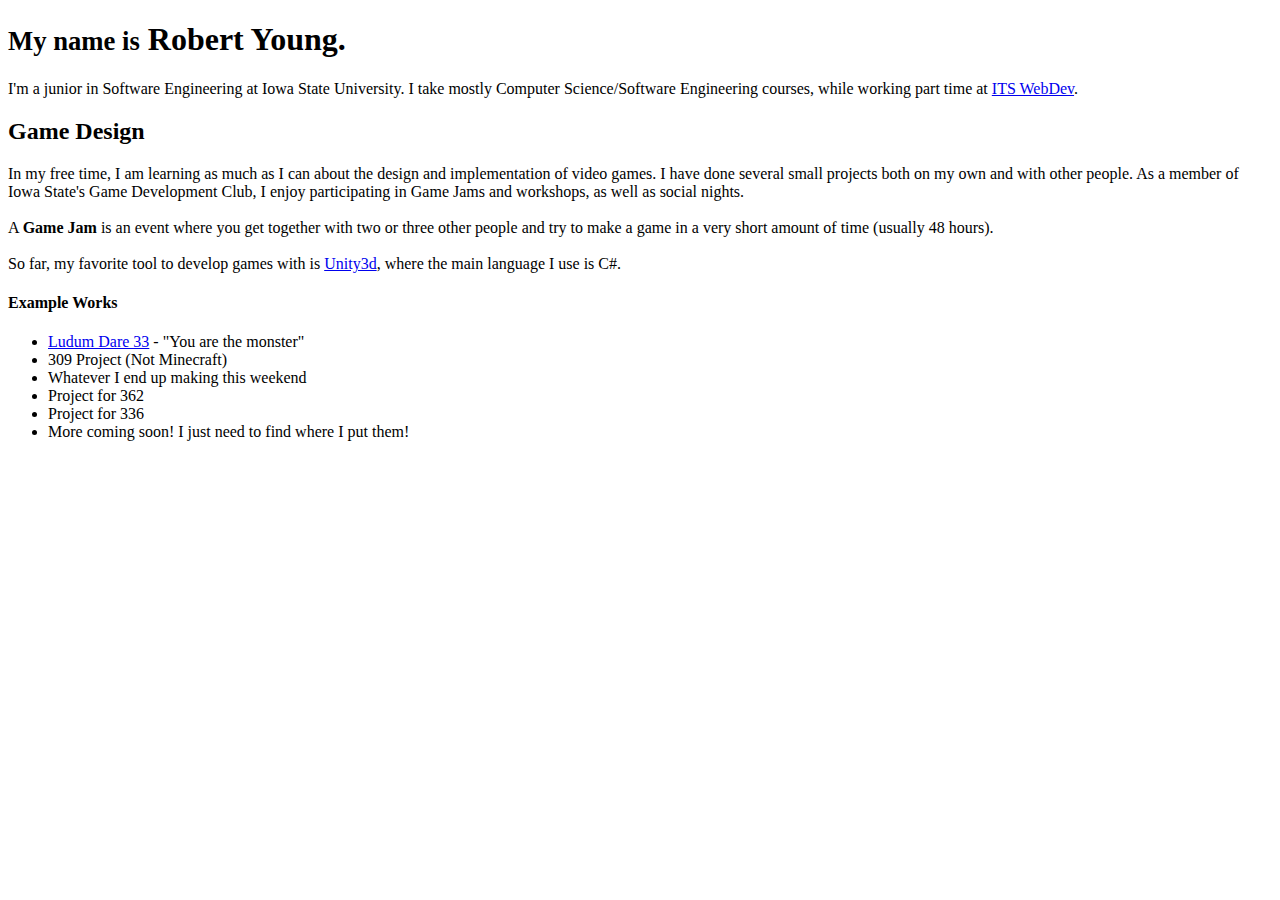
==== portfolio/index.html @ c06eb898 "Added stuff to the portfolio" ====
<!DOCTYPE html>
<html lang="en">
<head>
    <meta charset="utf-8">
    <meta http-equiv="X-UA-Compatible" content="IE=edge">
    <meta name="viewport" content="width=device-width, initial-scale=1">
    <title>Robert Young's Website</title>

    <!-- Bootstrap -->
    <link href="/css/bootstrap.min.css" rel="stylesheet">
    <link href="/css/base.css" rel="stylesheet">

    <!-- HTML5 shim and Respond.js for IE8 support of HTML5 elements and media queries -->
    <!-- WARNING: Respond.js doesn't work if you view the page via file:// -->
    <!--[if lt IE 9]>
    <script src="https://oss.maxcdn.com/html5shiv/3.7.2/html5shiv.min.js"></script>
    <script src="https://oss.maxcdn.com/respond/1.4.2/respond.min.js"></script>
    <![endif]-->
</head>
<body>
<!-- jQuery (necessary for Bootstrap's JavaScript plugins) -->
<script src="https://ajax.googleapis.com/ajax/libs/jquery/1.11.3/jquery.min.js"></script>
<!-- Include all compiled plugins (below), or include individual files as needed -->
<script src="js/bootstrap.min.js"></script>

<h1>
    <small>My name is</small>
    <b>Robert Young</b>.
</h1>
<p>I'm a junior in Software Engineering at Iowa State University. I take mostly Computer Science/Software Engineering
    courses, while working part time at <a href="http://webdev.its.iastate.edu">ITS WebDev</a>.</p>

<h2>Game Design</h2>

<p>In my free time, I am learning as much as I can about the design and implementation of video games. I have done
    several small projects both on my own and with other people. As a member of Iowa State's Game Development Club, I
    enjoy participating in Game Jams and workshops, as well as social nights. <br><br>A <b>Game Jam</b> is an event
    where you get together with two or three other people and try to make a game in a very short amount of time (usually 48 hours).
    <br><br>
    So far, my favorite tool to develop games with is <a href="http://unity3d.com/">Unity3d</a>, where the main language
    I use is C#.</p>

<h4>Example Works</h4>
<ul>
    <li><a href="/LD33">Ludum Dare 33</a> - "You are the monster"</li>
    <li>309 Project (Not Minecraft)</li>
    <li>Whatever I end up making this weekend</li>
    <li>Project for 362</li>
    <li>Project for 336</li>
    <li>More coming soon! I just need to find where I put them!</li>
</ul>
</body>
</html>
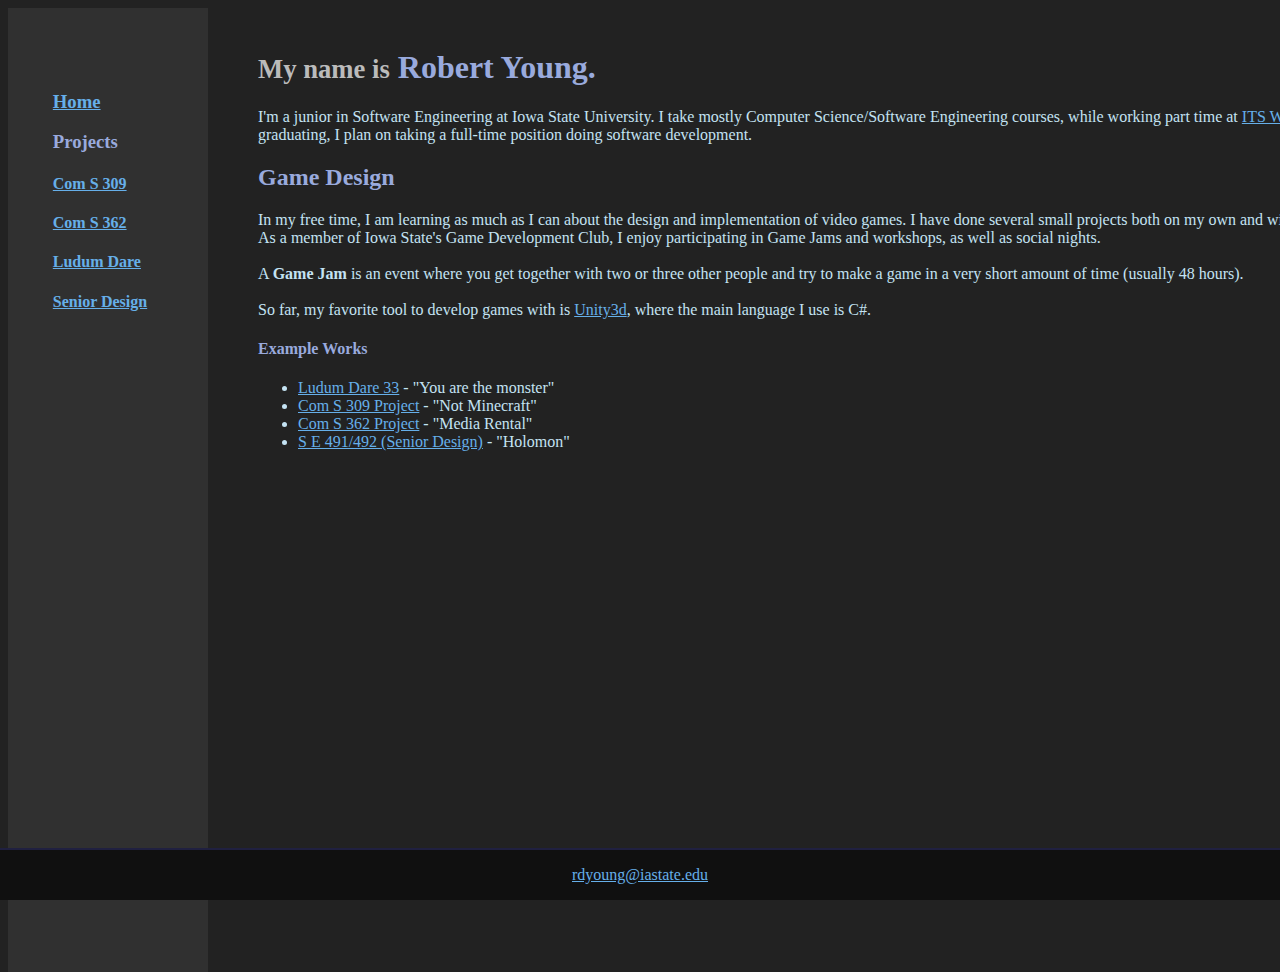
==== commit f3b65926: "Index page looks good now" ====
--- a/portfolio/index.html
+++ b/portfolio/index.html
@@ -1,53 +1,68 @@
 <!DOCTYPE html>
 <html lang="en">
 <head>
-    <meta charset="utf-8">
-    <meta http-equiv="X-UA-Compatible" content="IE=edge">
-    <meta name="viewport" content="width=device-width, initial-scale=1">
-    <title>Robert Young's Website</title>
+	<meta charset="utf-8">
+	<meta http-equiv="X-UA-Compatible" content="IE=edge">
+	<meta name="viewport" content="width=device-width, initial-scale=1">
+	<title>Robert Young's Portfolio</title>
 
-    <!-- Bootstrap -->
-    <link href="/css/bootstrap.min.css" rel="stylesheet">
-    <link href="/css/base.css" rel="stylesheet">
+	<!-- Bootstrap -->
+	<link href="/css/bootstrap.css" rel="stylesheet">
+	<link href="/css/base.css" rel="stylesheet">
 
-    <!-- HTML5 shim and Respond.js for IE8 support of HTML5 elements and media queries -->
-    <!-- WARNING: Respond.js doesn't work if you view the page via file:// -->
-    <!--[if lt IE 9]>
-    <script src="https://oss.maxcdn.com/html5shiv/3.7.2/html5shiv.min.js"></script>
-    <script src="https://oss.maxcdn.com/respond/1.4.2/respond.min.js"></script>
-    <![endif]-->
+	<!-- HTML5 shim and Respond.js for IE8 support of HTML5 elements and media queries -->
+	<!-- WARNING: Respond.js doesn't work if you view the page via file:// -->
+	<!--[if lt IE 9]>
+	<script src="https://oss.maxcdn.com/html5shiv/3.7.2/html5shiv.min.js"></script>
+	<script src="https://oss.maxcdn.com/respond/1.4.2/respond.min.js"></script>
+	<![endif]-->
 </head>
 <body>
-<!-- jQuery (necessary for Bootstrap's JavaScript plugins) -->
-<script src="https://ajax.googleapis.com/ajax/libs/jquery/1.11.3/jquery.min.js"></script>
-<!-- Include all compiled plugins (below), or include individual files as needed -->
-<script src="js/bootstrap.min.js"></script>
+<div class="nav">
+	<ul>
+		<li><h3><a href="/portfolio">Home</a></h3></li>
+		<li><h3>Projects</h3></li>
+		<li><h4><a href="/portfolio/cs309">Com S 309</a></h4></li>
+		<li><h4><a href="/portfolio/cs362">Com S 362</a></h4></li>
+		<li><h4><a href="/portfolio/LD33">Ludum Dare</a></h4></li>
+		<li><h4><a href="/portfolio/se491">Senior Design</a></h4></li>
+	</ul>
+</div>
+<div class="content">
+	<!-- jQuery (necessary for Bootstrap's JavaScript plugins) -->
+	<script src="https://ajax.googleapis.com/ajax/libs/jquery/1.11.3/jquery.min.js"></script>
+	<!-- Include all compiled plugins (below), or include individual files as needed -->
+	<script src="/js/bootstrap.min.js"></script>
 
-<h1>
-    <small>My name is</small>
-    <b>Robert Young</b>.
-</h1>
-<p>I'm a junior in Software Engineering at Iowa State University. I take mostly Computer Science/Software Engineering
-    courses, while working part time at <a href="http://webdev.its.iastate.edu">ITS WebDev</a>.</p>
+	<h1>
+		<small>My name is</small>
+		<b>Robert Young</b>.
+	</h1>
+	<p>I'm a junior in Software Engineering at Iowa State University. I take mostly Computer Science/Software
+		Engineering courses, while working part time at <a href="http://webdev.its.iastate.edu">ITS WebDev</a>. Upon
+		graduating, I plan on taking a full-time position doing software development.
+	</p>
 
-<h2>Game Design</h2>
+	<h2>Game Design</h2>
 
-<p>In my free time, I am learning as much as I can about the design and implementation of video games. I have done
-    several small projects both on my own and with other people. As a member of Iowa State's Game Development Club, I
-    enjoy participating in Game Jams and workshops, as well as social nights. <br><br>A <b>Game Jam</b> is an event
-    where you get together with two or three other people and try to make a game in a very short amount of time (usually 48 hours).
-    <br><br>
-    So far, my favorite tool to develop games with is <a href="http://unity3d.com/">Unity3d</a>, where the main language
-    I use is C#.</p>
+	<p>In my free time, I am learning as much as I can about the design and implementation of video games. I have done
+		several small projects both on my own and with other people. As a member of Iowa State's Game Development Club,
+		I enjoy participating in Game Jams and workshops, as well as social nights. <br><br>A <b>Game Jam</b> is an
+		event where you get together with two or three other people and try to make a game in a very short amount of
+		time (usually 48 hours).
+		<br><br>
+		So far, my favorite tool to develop games with is <a href="http://unity3d.com/">Unity3d</a>, where the main
+		language I use is C#.</p>
 
-<h4>Example Works</h4>
-<ul>
-    <li><a href="/LD33">Ludum Dare 33</a> - "You are the monster"</li>
-    <li>309 Project (Not Minecraft)</li>
-    <li>Whatever I end up making this weekend</li>
-    <li>Project for 362</li>
-    <li>Project for 336</li>
-    <li>More coming soon! I just need to find where I put them!</li>
-</ul>
+	<h4>Example Works</h4>
+	<ul>
+		<li><a href="LD33">Ludum Dare 33</a> - "You are the monster"</li>
+		<li><a href="cs309">Com S 309 Project</a> - "Not Minecraft"</li>
+		<li><a href="cs362">Com S 362 Project</a> - "Media Rental"</li>
+		<li><a href="se491">S E 491/492 (Senior Design)</a> - "Holomon"</li>
+	</ul>
+</div>
+<div class="footer"><a href="mailto:rdyoung@iastate.edu">rdyoung@iastate.edu</a>
+</div>
 </body>
 </html>--- a/css/base.css
+++ b/css/base.css
@@ -0,0 +1,60 @@
+body {
+	background-color: #222222;
+	color: #c4e3f3;
+	min-width: 600px;
+}
+
+.content {
+	width: 90%;
+	padding: 20px 50px 20px 250px;
+	max-width: 1200px;
+}
+
+h1, h2, h3, h4, h5, h6 {
+	color: #99aadd;
+}
+
+h1 > small {
+	color: #bbbbbb;
+}
+
+a {
+	color: #66afe9;
+}
+
+a:hover {
+	color: #8888dd;
+}
+
+a:visited {
+	color: #8888dd;
+}
+
+.footer {
+	background-color: #101010;
+	position: absolute;
+	right: 0;
+	bottom: 0;
+	left: 0;
+	padding: 1rem;
+	text-align: center;
+	border-top: 2px solid #202040;
+}
+
+.nav {
+	padding-top: 5%;
+	background-color: #303030;
+	float: left;
+	height: 100%;
+	position: absolute;
+	max-width: 12%;
+	min-width: 200px;
+}
+
+.nav ul {
+	list-style-type: none;
+}
+
+.nav li {
+	margin: 3%;
+}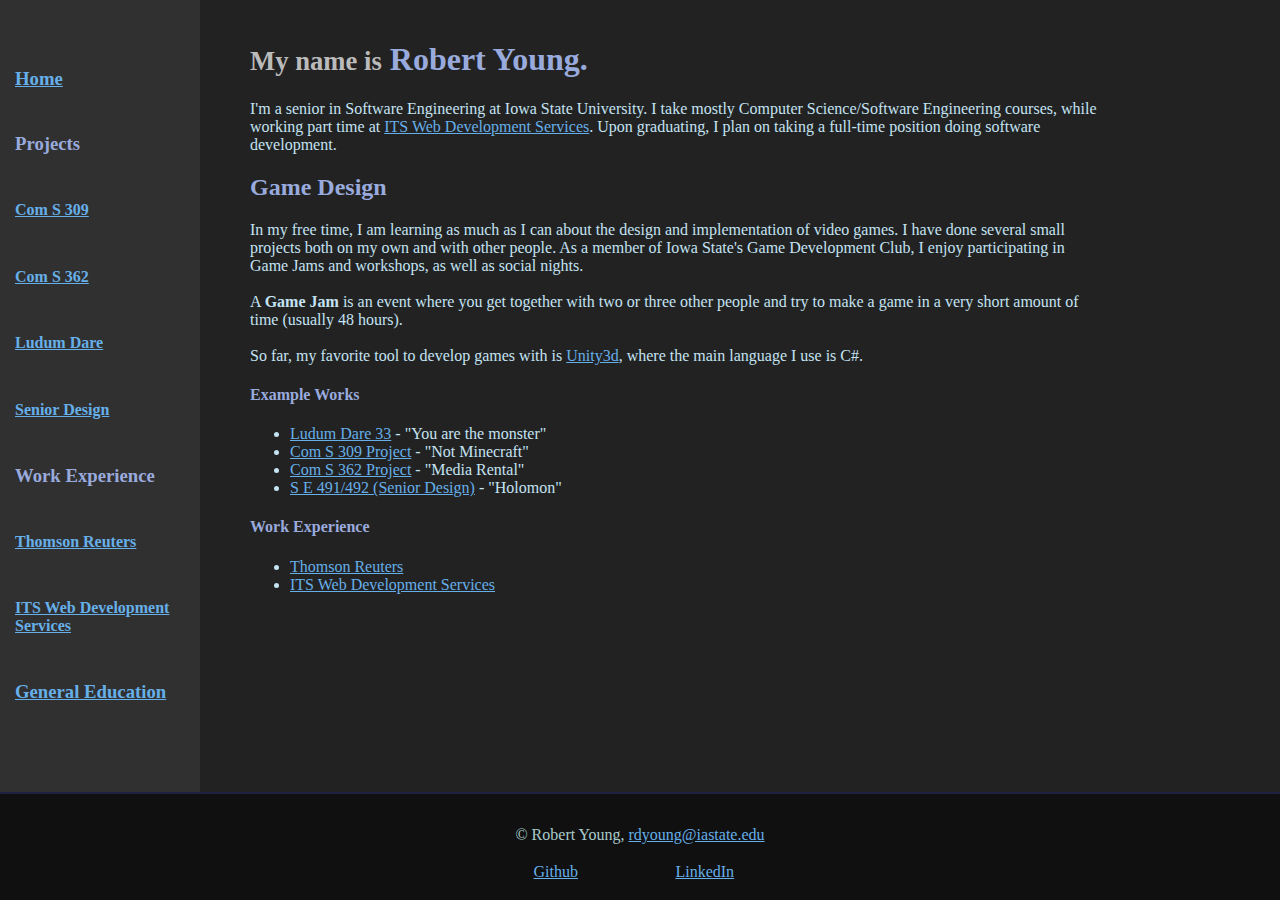
==== commit 27b160d3: "pre-final portfolio" ====
--- a/portfolio/index.html
+++ b/portfolio/index.html
@@ -1,68 +1,85 @@
-<!DOCTYPE html>
-<html lang="en">
-<head>
-	<meta charset="utf-8">
-	<meta http-equiv="X-UA-Compatible" content="IE=edge">
-	<meta name="viewport" content="width=device-width, initial-scale=1">
-	<title>Robert Young's Portfolio</title>
-
-	<!-- Bootstrap -->
-	<link href="/css/bootstrap.css" rel="stylesheet">
-	<link href="/css/base.css" rel="stylesheet">
-
-	<!-- HTML5 shim and Respond.js for IE8 support of HTML5 elements and media queries -->
-	<!-- WARNING: Respond.js doesn't work if you view the page via file:// -->
-	<!--[if lt IE 9]>
-	<script src="https://oss.maxcdn.com/html5shiv/3.7.2/html5shiv.min.js"></script>
-	<script src="https://oss.maxcdn.com/respond/1.4.2/respond.min.js"></script>
-	<![endif]-->
-</head>
-<body>
-<div class="nav">
-	<ul>
-		<li><h3><a href="/portfolio">Home</a></h3></li>
-		<li><h3>Projects</h3></li>
-		<li><h4><a href="/portfolio/cs309">Com S 309</a></h4></li>
-		<li><h4><a href="/portfolio/cs362">Com S 362</a></h4></li>
-		<li><h4><a href="/portfolio/LD33">Ludum Dare</a></h4></li>
-		<li><h4><a href="/portfolio/se491">Senior Design</a></h4></li>
-	</ul>
-</div>
-<div class="content">
-	<!-- jQuery (necessary for Bootstrap's JavaScript plugins) -->
-	<script src="https://ajax.googleapis.com/ajax/libs/jquery/1.11.3/jquery.min.js"></script>
-	<!-- Include all compiled plugins (below), or include individual files as needed -->
-	<script src="/js/bootstrap.min.js"></script>
-
-	<h1>
-		<small>My name is</small>
-		<b>Robert Young</b>.
-	</h1>
-	<p>I'm a junior in Software Engineering at Iowa State University. I take mostly Computer Science/Software
-		Engineering courses, while working part time at <a href="http://webdev.its.iastate.edu">ITS WebDev</a>. Upon
-		graduating, I plan on taking a full-time position doing software development.
-	</p>
-
-	<h2>Game Design</h2>
-
-	<p>In my free time, I am learning as much as I can about the design and implementation of video games. I have done
-		several small projects both on my own and with other people. As a member of Iowa State's Game Development Club,
-		I enjoy participating in Game Jams and workshops, as well as social nights. <br><br>A <b>Game Jam</b> is an
-		event where you get together with two or three other people and try to make a game in a very short amount of
-		time (usually 48 hours).
-		<br><br>
-		So far, my favorite tool to develop games with is <a href="http://unity3d.com/">Unity3d</a>, where the main
-		language I use is C#.</p>
-
-	<h4>Example Works</h4>
-	<ul>
-		<li><a href="LD33">Ludum Dare 33</a> - "You are the monster"</li>
-		<li><a href="cs309">Com S 309 Project</a> - "Not Minecraft"</li>
-		<li><a href="cs362">Com S 362 Project</a> - "Media Rental"</li>
-		<li><a href="se491">S E 491/492 (Senior Design)</a> - "Holomon"</li>
-	</ul>
-</div>
-<div class="footer"><a href="mailto:rdyoung@iastate.edu">rdyoung@iastate.edu</a>
-</div>
-</body>
+<!DOCTYPE html>
+<html lang="en">
+<head>
+	<meta charset="utf-8">
+	<meta http-equiv="X-UA-Compatible" content="IE=edge">
+	<meta name="viewport" content="width=device-width, initial-scale=1">
+	<title>Robert Young's Portfolio</title>
+
+	<!-- Bootstrap -->
+	<link href="/css/bootstrap.css" rel="stylesheet">
+	<link href="/css/base.css" rel="stylesheet">
+
+	<!-- HTML5 shim and Respond.js for IE8 support of HTML5 elements and media queries -->
+	<!-- WARNING: Respond.js doesn't work if you view the page via file:// -->
+	<!--[if lt IE 9]>
+	<script src="https://oss.maxcdn.com/html5shiv/3.7.2/html5shiv.min.js"></script>
+	<script src="https://oss.maxcdn.com/respond/1.4.2/respond.min.js"></script>
+	<![endif]-->
+</head>
+<body>
+<div class="nav">
+	<ul>
+		<li><h3><a href="/portfolio">Home</a></h3></li>
+		<li><h3>Projects</h3></li>
+		<li><h4><a href="/portfolio/cs309">Com S 309</a></h4></li>
+		<li><h4><a href="/portfolio/cs362">Com S 362</a></h4></li>
+		<li><h4><a href="/portfolio/ld33">Ludum Dare</a></h4></li>
+		<li><h4><a href="/portfolio/se491">Senior Design</a></h4></li>
+		<li><h3>Work Experience</h3></li>
+		<li><h4><a href="/portfolio/work/tr">Thomson Reuters</a></h4></li>
+		<li><h4><a href="/portfolio/work/webdev">ITS Web Development Services</a></h4></li>
+		<li><h3><a href="/portfolio/geneds">General Education</a></h3></li>
+	</ul>
+</div>
+<div class="content">
+	<!-- jQuery (necessary for Bootstrap's JavaScript plugins) -->
+	<script src="https://ajax.googleapis.com/ajax/libs/jquery/1.11.3/jquery.min.js"></script>
+	<!-- Include all compiled plugins (below), or include individual files as needed -->
+	<script src="/js/bootstrap.min.js"></script>
+
+	<h1>
+		<small>My name is</small>
+		<b>Robert Young</b>.
+	</h1>
+	<p>I'm a senior in Software Engineering at Iowa State University. I take mostly Computer Science/Software
+		Engineering courses, while working part time at <a href="http://webdev.its.iastate.edu">ITS Web Development Services</a>. Upon
+		graduating, I plan on taking a full-time position doing software development.
+	</p>
+
+	<h2>Game Design</h2>
+
+	<p>In my free time, I am learning as much as I can about the design and implementation of video games. I have done
+		several small projects both on my own and with other people. As a member of Iowa State's Game Development Club,
+		I enjoy participating in Game Jams and workshops, as well as social nights. <br><br>A <b>Game Jam</b> is an
+		event where you get together with two or three other people and try to make a game in a very short amount of
+		time (usually 48 hours).
+		<br><br>
+		So far, my favorite tool to develop games with is <a href="http://unity3d.com/">Unity3d</a>, where the main
+		language I use is C#.</p>
+
+	<h4>Example Works</h4>
+	<ul>
+		<li><a href="ld33">Ludum Dare 33</a> - "You are the monster"</li>
+		<li><a href="cs309">Com S 309 Project</a> - "Not Minecraft"</li>
+		<li><a href="cs362">Com S 362 Project</a> - "Media Rental"</li>
+		<li><a href="se491">S E 491/492 (Senior Design)</a> - "Holomon"</li>
+	</ul>
+
+	<h4>Work Experience</h4>
+	<ul>
+		<li><a href="work/tr">Thomson Reuters</a></li>
+		<li><a href="work/webdev">ITS Web Development Services</a></li>
+	</ul>
+</div>
+<div class="footer">
+	<p>&copy; Robert Young, <a href="mailto:rdyoung@iastate.edu">rdyoung@iastate.edu</a></p>
+	<table>
+		<tr>
+			<td><a href="http://github.com/obberton">Github</a></td>
+			<td><a href="http://linkedin.com/in/obberton13">LinkedIn</a></td>
+		</tr>
+	</table>
+</div>
+</body>
 </html>--- a/css/base.css
+++ b/css/base.css
@@ -1,60 +1,94 @@
-body {
-	background-color: #222222;
-	color: #c4e3f3;
-	min-width: 600px;
-}
-
-.content {
-	width: 90%;
-	padding: 20px 50px 20px 250px;
-	max-width: 1200px;
-}
-
-h1, h2, h3, h4, h5, h6 {
-	color: #99aadd;
-}
-
-h1 > small {
-	color: #bbbbbb;
-}
-
-a {
-	color: #66afe9;
-}
-
-a:hover {
-	color: #8888dd;
-}
-
-a:visited {
-	color: #8888dd;
-}
-
-.footer {
-	background-color: #101010;
-	position: absolute;
-	right: 0;
-	bottom: 0;
-	left: 0;
-	padding: 1rem;
-	text-align: center;
-	border-top: 2px solid #202040;
-}
-
-.nav {
-	padding-top: 5%;
-	background-color: #303030;
-	float: left;
-	height: 100%;
-	position: absolute;
-	max-width: 12%;
-	min-width: 200px;
-}
-
-.nav ul {
-	list-style-type: none;
-}
-
-.nav li {
-	margin: 3%;
+html {
+	height: 100%;
+	box-sizing: border-box;
+}
+
+*,
+*:before,
+*:after {
+	box-sizing: inherit;
+}
+
+body {
+	margin: 0;
+	padding-bottom: 100px;
+	background-color: #222222;
+	color: #c4e3f3;
+	min-width: 600px;
+	position: relative;
+	min-height: 100%;
+}
+
+.content {
+	width: 90%;
+	padding: 20px 50px 20px 250px;
+	max-width: 1200px;
+	margin: 0;
+}
+
+h1, h2, h3, h4, h5, h6 {
+	color: #99aadd;
+}
+
+h1 > small {
+	color: #bbbbbb;
+}
+
+a {
+	color: #66afe9;
+}
+
+a:hover {
+	color: #8888dd;
+}
+
+a:visited {
+	color: #8888dd;
+}
+
+.footer {
+	background-color: #101010;
+	color: #acc;
+	position: absolute;
+	right: 0;
+	bottom: 0;
+	left: 0;
+	padding: 1rem;
+	text-align: center;
+	border-top: 2px solid #202040;
+}
+
+.footer table {
+	min-width: 300px;
+	margin-right: auto;
+	margin-left: auto;
+	text-align: center;
+}
+
+.footer table tr td {
+	width: 20px;
+}
+
+.nav {
+	padding-top: 30px;
+	background-color: #303030;
+	float: left;
+	height: 100%;
+	position: absolute;
+	max-width: 12%;
+	min-width: 200px;
+}
+
+.nav ul {
+	list-style-type: none;
+	padding-left: 0;
+}
+
+.nav li {
+	padding: 3px 20px 3px 15px;
+	margin: 0;
+}
+
+.nav .selected {
+	background-color: #404040;
 }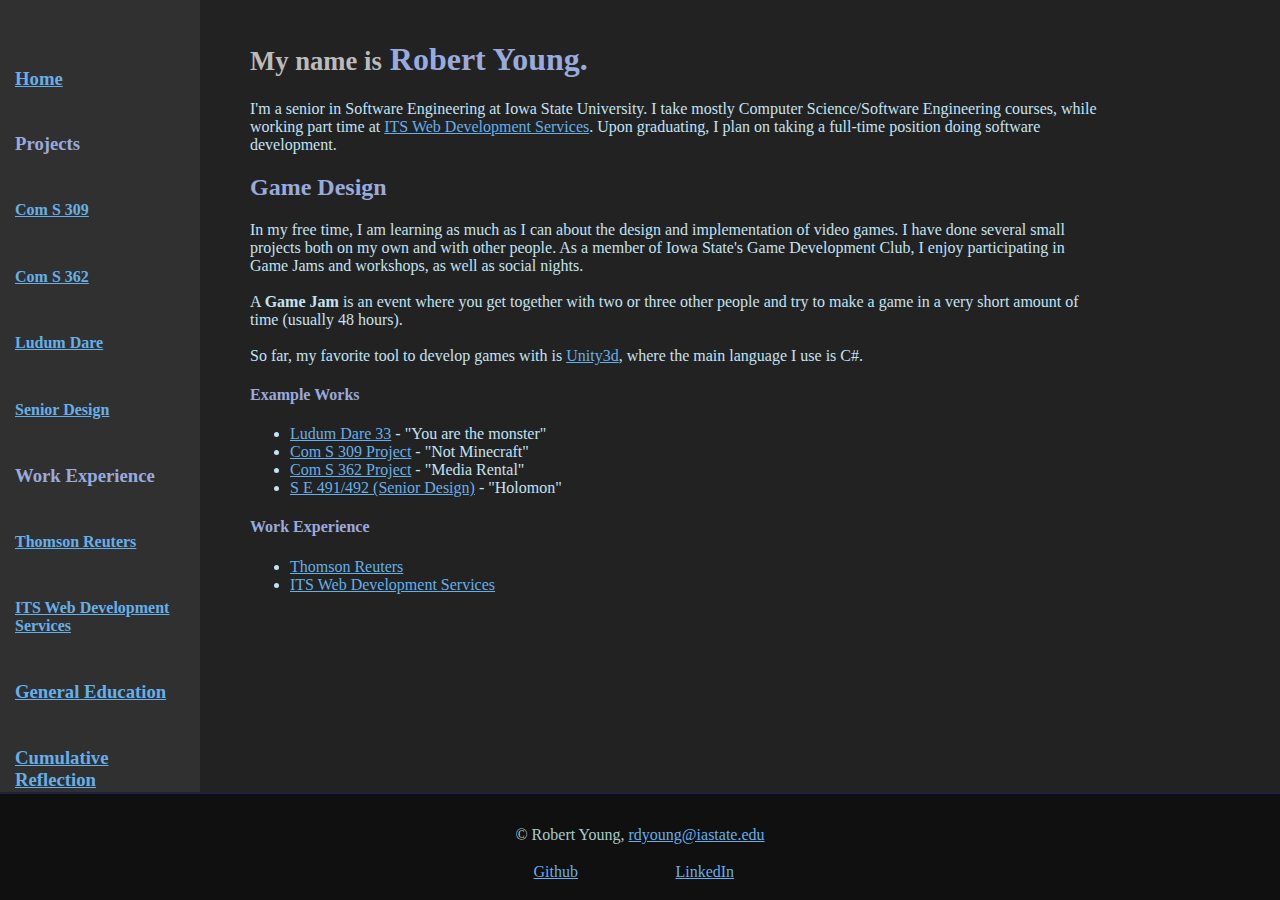
==== commit 0ce57ddd: "Add the new navbar/footer to the existing pages." ====
--- a/portfolio/index.html
+++ b/portfolio/index.html
@@ -30,6 +30,7 @@
 		<li><h4><a href="/portfolio/work/tr">Thomson Reuters</a></h4></li>
 		<li><h4><a href="/portfolio/work/webdev">ITS Web Development Services</a></h4></li>
 		<li><h3><a href="/portfolio/geneds">General Education</a></h3></li>
+		<li><h3><a href="/portfolio/reflection">Cumulative Reflection</a></h3></li>
 	</ul>
 </div>
 <div class="content">
